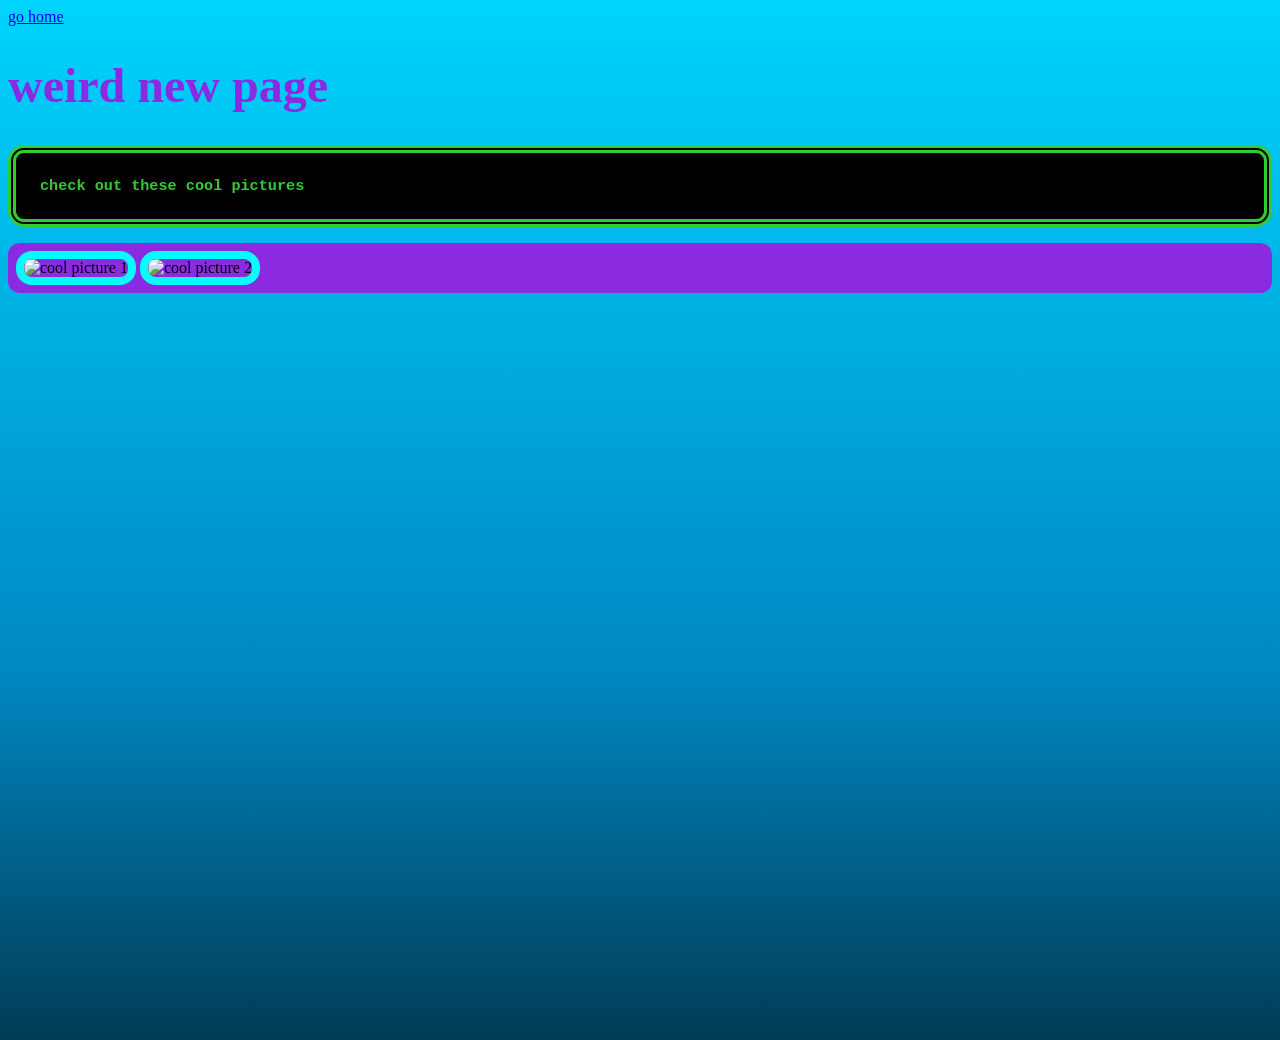
==== newpage.html @ 9bc9b2c8 "Add files via upload" ====
<!DOCTYPE html>
<html lang="en">
<head>
    <meta charset="UTF-8">
    <meta name="viewport" content="width=device-width, initial-scale=1.0">
    <title>My Website (Plain)</title>
    <link rel="stylesheet" href="styles2.css">
</head>

<body style="background-color: aliceblue;">

    <a href="index.html">go home</a>
    <h1 style="color: blueviolet;">weird new page</h1>
    <h3 class="cool-text">check out these cool pictures</h3>

        <div 
            style="background-color: blueviolet;
            padding:8px;
            border-radius: 12px;"
        >
    
            <img
            style="height: 200px;"
            class="rounded square sticker"
            alt="cool picture 1"
            src="images/a.avif">

            <img
            style="height: 200px;"
            class="rounded sticker"
            alt="cool picture 2"
            src="images/b.avif">

        </div>

</body>

</html>
---- styles2.css ----
h1 {
    font-size: 48px;
}

body {
    height: 1024px;
    background-image: linear-gradient(0deg, rgba(0,60,85,1) 0%, rgba(0,135,193,1) 35%, rgba(0,212,255,1) 100%);
    font-family: Verdana;
}

img {
    border-radius: 12px;
    border-color: white;
}

.rounded {
    border-radius: 16px;
}

.square {
    aspect-ratio: 1;
}

.sticker {
    border-style: solid;
    border-width: 8px;
    border-color: aqua;
    border-radius: 16px;
}

.cool-text {
    border-style: double;
    border-width: 8px;
    border-color: limegreen;
    background-color: black;
    color: limegreen;
    border-radius: 16px;
    font-family: monospace;
    padding: 24px;
}
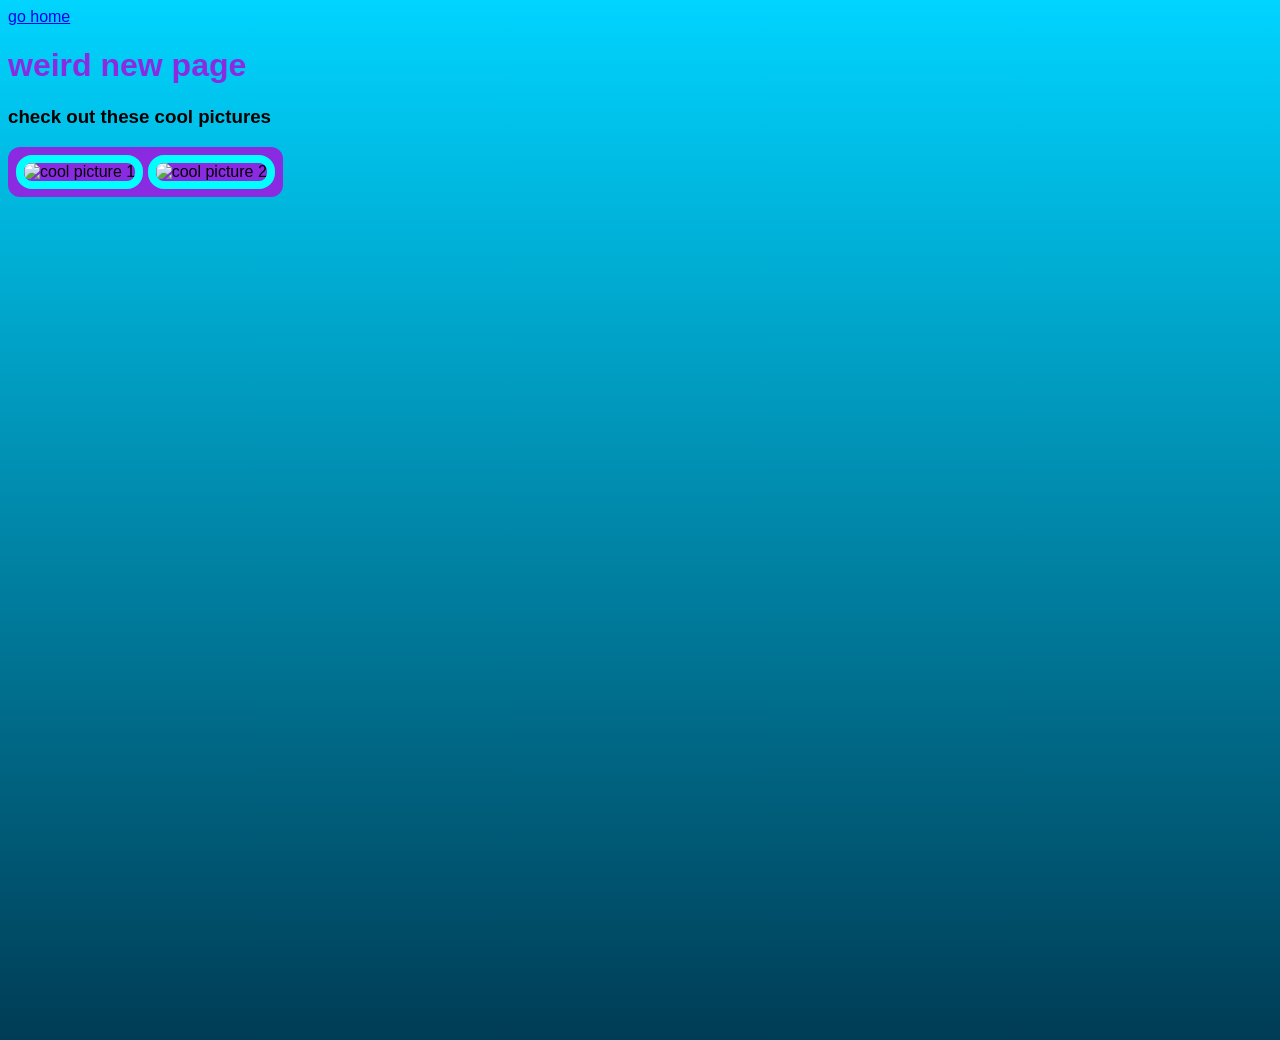
==== commit 7ff51f7a: "Add files via upload" ====
--- a/newpage.html
+++ b/newpage.html
@@ -3,8 +3,8 @@
 <head>
     <meta charset="UTF-8">
     <meta name="viewport" content="width=device-width, initial-scale=1.0">
-    <title>My Website (Plain)</title>
-    <link rel="stylesheet" href="styles2.css">
+    <title>new page</title>
+    <link rel="stylesheet" href="styles.css">
 </head>
 
 <body style="background-color: aliceblue;">
@@ -16,7 +16,8 @@
         <div 
             style="background-color: blueviolet;
             padding:8px;
-            border-radius: 12px;"
+            border-radius: 12px;
+            width: fit-content;"
         >
     
             <img
--- a/styles.css
+++ b/styles.css
@@ -0,0 +1,134 @@
+:root {
+    --bg-warm-gray: #F4F1EE;
+    --surface-warm-gray: #EBE6E0;
+    --text-dark: #3A3532;
+    --text-light: #7A746E;
+
+    /* Primary Accents */
+    --accent-red: #D92525;
+    --accent-blue: #0F52BA;
+    --accent-yellow: #FFB703;
+}
+* {
+    margin: default;
+    padding: default;
+    box-sizing: border-box;
+    font-family: 'Segoe UI', Tahoma, Geneva, Verdana, sans-serif;
+}
+
+.top-bar {
+    position: fixed;
+    top: 0;
+    left: 0;
+    width: 100%;
+    background-color: #00489b;
+    padding: 1rem 2rem;
+    display: flex;
+    justify-content: space-between;
+    align-items: center;
+    box-shadow: 0 2px 30px rgba(0, 0, 0, 0.2);
+    z-index: 372;
+}
+
+.nav-links a:hover {
+    color: #006AE7;
+}
+
+.heading-spacer {
+    height: 20vh;
+    display: flex;
+    align-items: center;
+    justify-content: center;
+    color: transparent;
+    text-align: center;
+    margin-top: 60px;
+}
+
+
+body {
+    height: 1024px;
+    background-image: linear-gradient(to bottom, rgba(0,212,255,1), rgba(0,60,85,1) );
+    font-family: Verdana;
+    background-size: cover;
+}
+
+img {
+    border-radius: 12px;
+    border-color: white;
+}
+
+.rounded {
+    border-radius: 16px;
+}
+
+.square {
+    aspect-ratio: 1;
+}
+
+.sticker {
+    border-style: solid;
+    border-width: 8px;
+    border-color: aqua;
+    border-radius: 16px;
+}
+
+.header-box {
+    border-style: solid;
+    border-color: #05384e;
+    border-width: 8px;
+    border-radius: 16px;
+    padding: 8px;
+    padding-left: 16px;
+    padding-right: 16px;
+    border-color: rgb(0, 135, 193);
+    background-image: linear-gradient(135deg, rgb(0, 95, 136) 0%, rgba(0,135,193,1) 35%, rgb(0, 176, 211) 100%);
+}
+
+.code-box {
+    border-style: double;
+    border-width: 8px;
+    border-color: limegreen;
+    background-color: black;
+    color: limegreen;
+    border-radius: 16px;
+    font-family: monospace;
+    padding: 24px;
+}
+
+.link-box {
+    border-style: outset;
+    border-width: 8px;
+    border-color: rgb(0, 135, 193);
+    background-color: white;
+    color: black;
+    align-items: center;
+    border-radius: 16px;
+    padding: 8px;
+    padding-left: 16px;
+    padding-right: 16px;
+    width: fit-content;
+}
+
+.container {
+    display: grid;
+    grid-template-columns: repeat(auto-fit, minmax(300px, 1fr));
+    gap: 3rem;
+}
+
+.card {
+    background-color: #dad5d0;
+    padding: 1.5rem;
+    border-radius: 16px;
+    border-color: black;
+}
+
+.silly-grid {
+    display: grid;
+    grid-template-columns: auto auto;
+    column-gap: 8px;
+    padding: 8px;
+    border-radius: 12px;
+    border-color: black;
+    width: fit-content;
+    justify-content: space-between;
+}
